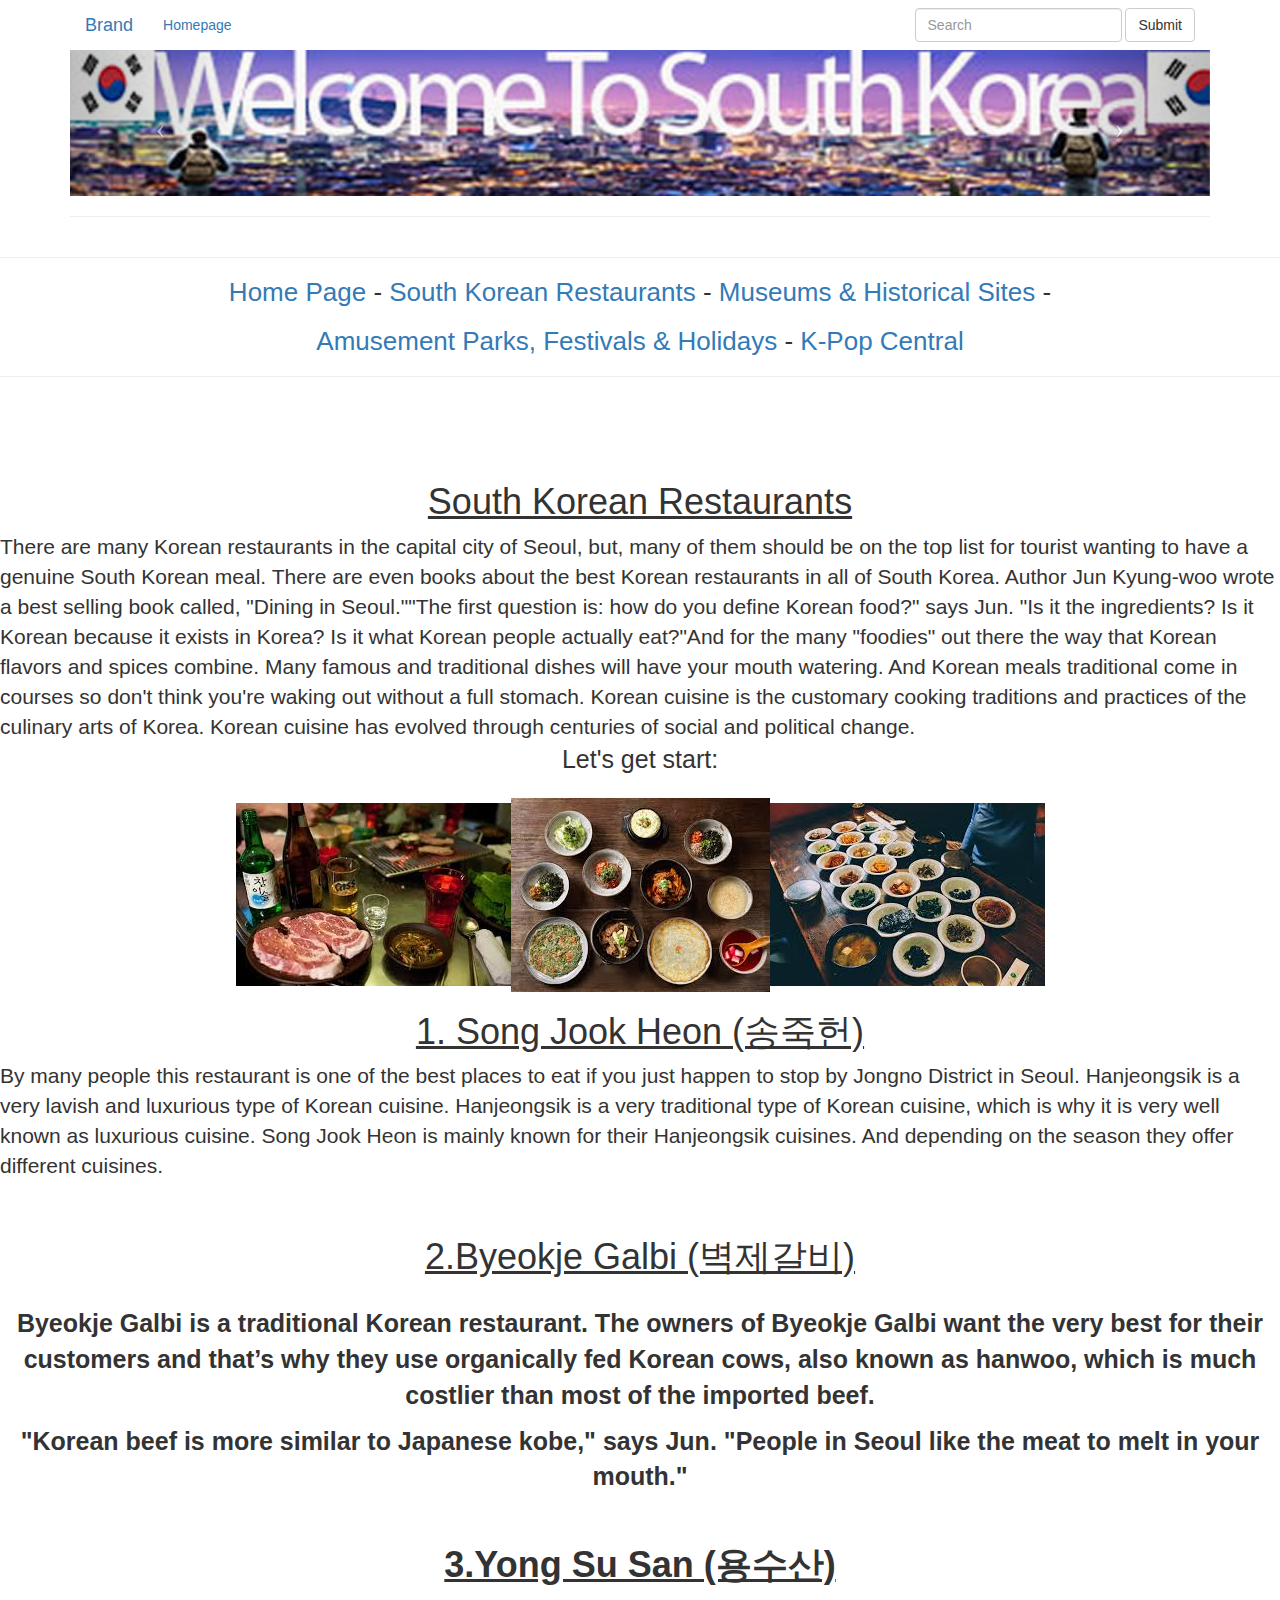
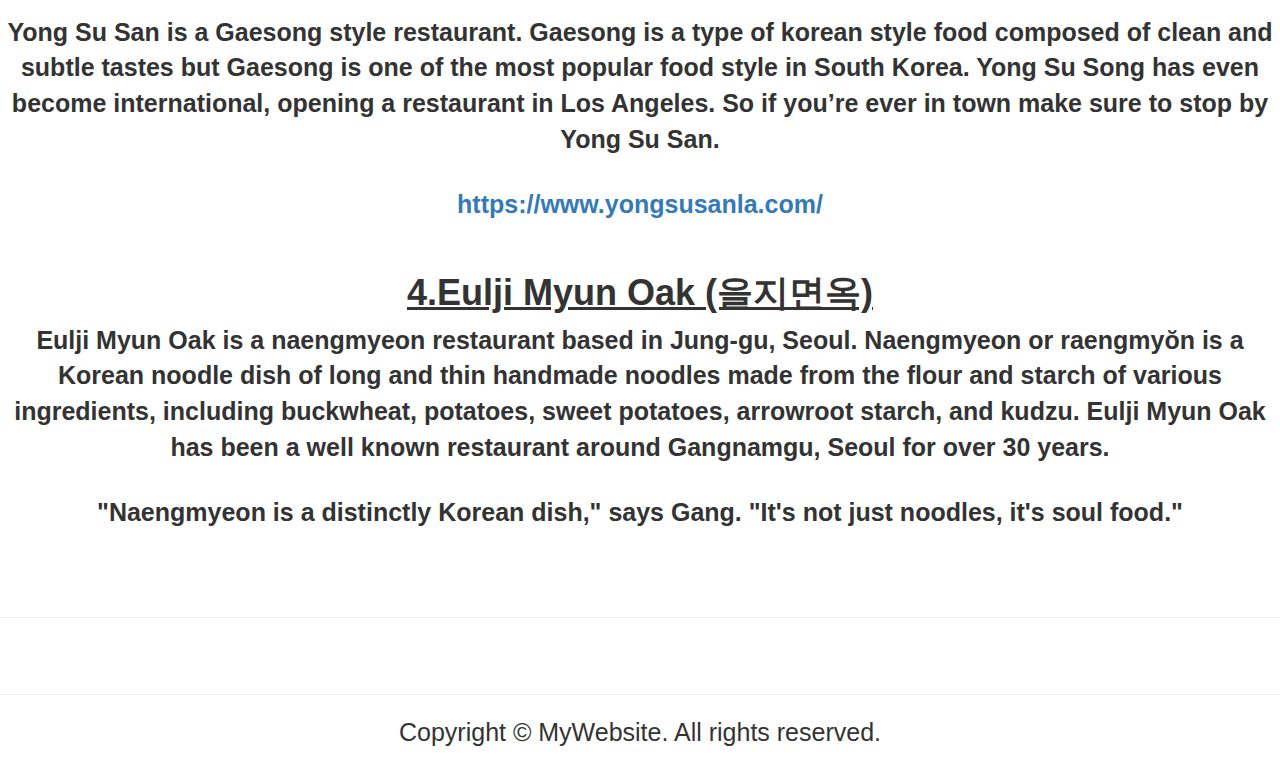
==== South Korea/restaurants.html @ cdc80053 "Add files via upload" ====
<!DOCTYPE html>
<html lang="en">
<head>
<meta charset="utf-8">
<meta http-equiv="X-UA-Compatible" content="IE=edge">
<meta name="viewport" content="width=device-width, initial-scale=1">
<title>Bootstrap eCommerce Template</title>

<!-- Bootstrap -->
<link rel="stylesheet" href="css/bootstrap.css">
<link href="main.css" rel="stylesheet" type="text/css">

<!-- HTML5 shim and Respond.js for IE8 support of HTML5 elements and media queries -->
<!-- WARNING: Respond.js doesn't work if you view the page via file:// -->
<!--[if lt IE 9]>
      <script src="https://oss.maxcdn.com/html5shiv/3.7.2/html5shiv.min.js"></script>
      <script src="https://oss.maxcdn.com/respond/1.4.2/respond.min.js"></script>
    <![endif]-->
</head>
<body>
<nav>
  <div class="container"> 
    
    <!-- Brand and toggle get grouped for better mobile display -->
    <div class="navbar-header">
      <button type="button" class="navbar-toggle collapsed" data-toggle="collapse" data-target="#bs-example-navbar-collapse-1" aria-expanded="false"> <span class="sr-only">Toggle navigation</span> <span class="icon-bar"></span> <span class="icon-bar"></span> <span class="icon-bar"></span> </button>
      <a class="navbar-brand" href="#">Brand</a> </div>
    
    <!-- Collect the nav links, forms, and other content for toggling -->
    <div class="collapse navbar-collapse">
      <ul class="nav navbar-nav">
        <li class="active"><a href="index.html">Homepage<span class="sr-only">(current)</span></a> </li>
        <li></li>
        <li class="dropdown">
          <ul class="dropdown-menu">
            <li><a href="#">Action</a> </li>
            <li><a href="#">Another action</a> </li>
            <li><a href="#">Something else here</a> </li>
            <li role="separator" class="divider"></li>
            <li><a href="#">Separated link</a> </li>
            <li role="separator" class="divider"></li>
            <li><a href="#">One more separated link</a> </li>
          </ul>
        </li>
      </ul>
      <form class="navbar-form navbar-right" role="search">
        <div class="form-group">
          <input type="text" class="form-control" placeholder="Search">
        </div>
        <button type="submit" class="btn btn-default">Submit</button>
      </form>
      <ul class="nav navbar-nav navbar-right hidden-sm">
        <li></li>
      </ul>
    </div>
    <!-- /.navbar-collapse --> 
  </div>
  <!-- /.container-fluid --> 
</nav>
<div class="container">
    <div class="row">
      <div class="col-xs-12 col-sm-12 col-md-12 col-lg-12">
        <div id="carousel1" class="carousel slide">
          <div class="carousel-inner">
            <div class="item"> <img class="img-responsive" src="images/1920x500.gif" alt="thumb"></div>
            <div class="item active"> <img src="assets/banner.jpg" alt="thumb" width="1324" class="img-responsive"></div>
            <div class="item"> <img class="img-responsive" src="images/1920x500.gif" alt="thumb"></div>
          </div>
          <a class="left carousel-control" href="#carousel1" data-slide="prev"><span class="icon-prev"></span></a> <a class="right carousel-control" href="#carousel1" data-slide="next"><span class="icon-next"></span></a></div>
      </div>
</div>
    <hr>
</div>
<div class="container">
  <div class="row"></div>
</div>
<hr>
<h3><a href="index.html">Home Page</a> - <a href="restaurants.html">South Korean Restaurants </a> - <a href="historical.html">Museums &amp; Historical Sites</a> -</h3>
<h3> <a href="amusement.html">Amusement Parks, Festivals &amp; Holidays</a> - <a href="kpop.html">K-Pop Central</a></h3>
<hr>
<div class="container">
  <div class="row text-center">
    <div class="col-sm-4 col-md-4 col-lg-4 col-xs-6 hidden-lg hidden-md hidden-sm">
      <div class="thumbnail"> <img src="images/400X200.gif" alt="Thumbnail Image 1" class="img-responsive">
        <div class="caption">
          <h3>Product</h3>
          <p>Lorem ipsum dolor sit amet, consectetur adipisicing.</p>
          <p><a href="#" class="btn btn-primary" role="button"><span class="glyphicon glyphicon-shopping-cart" aria-hidden="true"></span> Add to Cart</a></p>
        </div>
      </div>
    </div>
  </div>
  <div class="row text-center hidden-xs"></div>
</div>
<p>&nbsp;</p>
<ul class="pagination">
  <h1>South Korean Restaurants</h1>
  There are many Korean restaurants in the capital city of Seoul, but, many of them should be on the top list for tourist wanting to have a genuine South Korean meal. There are even books about the best Korean restaurants in all of South Korea. Author Jun Kyung-woo wrote a best selling book called, &quot;Dining in Seoul.&quot;"The first question is: how do you define Korean food?" says Jun. "Is it the ingredients? Is it Korean because it exists in Korea? Is it what Korean people actually eat?"And for the many &quot;foodies&quot; out there the way that Korean flavors and spices combine. Many famous and traditional dishes will have your mouth watering. And Korean meals traditional come in courses so don't think you're waking out without a full stomach. Korean cuisine is the customary cooking traditions and practices of the culinary arts of Korea. Korean cuisine has evolved through centuries of social and political change.
  <p>Let's get start:</p>
  <h1><img src="assets/download (1).jpg" width="275" height="183" alt="common korean cuisine
"/><img src="assets/download (2).jpg" width="259" height="194" alt="elements of a true hanjeongsik, or true traditional meal
"/><img src="assets/download.jpg" width="275" height="183" alt="full korean course"/></h1>
  <h1>1. Song Jook Heon (송죽헌)</h1>
  By many people this restaurant is one of the best places to eat if you just happen to stop by Jongno District in Seoul. Hanjeongsik is a very lavish and luxurious type of Korean cuisine. Hanjeongsik is a very traditional type of Korean cuisine, which is why it is very well known as luxurious cuisine. Song Jook Heon is mainly known for their Hanjeongsik cuisines. And depending on the season they offer different cuisines.
  <p>&nbsp; </p>
  <h1>2.Byeokje Galbi (벽제갈비)</h1>
  <p></p>
</ul>
<p dir="ltr"><strong id="docs-internal-guid-a6d7b65d-7fff-6db9-9df0-c23a1c405410">Byeokje Galbi is a traditional Korean restaurant. The owners of Byeokje Galbi want the very best for their customers and that&rsquo;s why they use organically fed Korean cows, also known as hanwoo, which is much costlier than most of the imported beef. </strong></p>
<p dir="ltr"><strong id="docs-internal-guid-a6d7b65d-7fff-6db9-9df0-c23a1c405410">&quot;Korean beef is more similar to Japanese kobe,&quot; says Jun. &quot;People in Seoul like the meat to melt in your mouth.&quot;</strong></p>
<br />
<h1 dir="ltr"><strong id="docs-internal-guid-a6d7b65d-7fff-6db9-9df0-c23a1c405410"> 3.Yong Su San (용수산)</strong></h1>
<br />
<p dir="ltr"><strong id="docs-internal-guid-a6d7b65d-7fff-6db9-9df0-c23a1c405410">Yong Su San is a Gaesong style restaurant. Gaesong is a type of korean style food composed of clean and subtle tastes but Gaesong is one of the most popular food style in South Korea. Yong Su Song has even become international, opening a restaurant in Los Angeles. So if you&rsquo;re ever in town make sure to stop by Yong Su San.</strong></p>
<br />
<p dir="ltr"><strong id="docs-internal-guid-a6d7b65d-7fff-6db9-9df0-c23a1c405410"><a href="https://www.yongsusanla.com/">https://www.yongsusanla.com/</a></strong></p>
<br />
<h1 dir="ltr"><strong id="docs-internal-guid-a6d7b65d-7fff-6db9-9df0-c23a1c405410">4.Eulji Myun Oak (을지면옥)</strong></h1>
<p dir="ltr"><strong id="docs-internal-guid-a6d7b65d-7fff-6db9-9df0-c23a1c405410">Eulji Myun Oak is a naengmyeon restaurant based in Jung-gu, Seoul. Naengmyeon or raengmyŏn is a Korean noodle dish of long and thin handmade noodles made from the flour and starch of various ingredients, including buckwheat, potatoes, sweet potatoes, arrowroot starch, and kudzu. Eulji Myun Oak has been a well known restaurant around Gangnamgu, Seoul for over 30 years. </strong></p>
<br />
<p dir="ltr"><strong id="docs-internal-guid-a6d7b65d-7fff-6db9-9df0-c23a1c405410">&quot;Naengmyeon is a distinctly Korean dish,&quot; says Gang. &quot;It's not just noodles, it's soul food.&quot;</strong></p>
<br />
<p>&nbsp;</p>
<hr>
<p>&nbsp;</p>
<hr>
<div class="container">
  <div class="row">
    <hr class="hidden-md hidden-lg">
    <hr class="hidden-lg">
  </div>
</div>
<footer class="text-center">
  <div class="container">
    <div class="row">
      <div class="col-xs-12">
        <p>Copyright © MyWebsite. All rights reserved.</p>
      </div>
    </div>
  </div>
</footer>
<!-- jQuery (necessary for Bootstrap's JavaScript plugins) --> 
<script src="js/jquery-1.11.3.min.js"></script> 
<!-- Include all compiled plugins (below), or include individual files as needed --> 
<script src="js/bootstrap.js"></script>
</body>
</html>
---- South Korea/main.css ----
@charset "utf-8";
h1 {
	text-decoration: underline;
	text-align: center;
}
h3 {
	text-align: center;
	font-size: 26px;
}
body p {
	text-align: center;
	font-size: 25px;
}
.pagination {
	font-size: 21px;
}

#nav {
}
#text {
	color: #000000;
	padding-left: 100px;
	padding-right: 100px;

}
#about {
	padding-left: 100px;
	padding-right: 100px;
}
.nav.navbar-nav li a {
	width: auto;
	height: auto;
}
h2 {
	text-align: center;
}
#nct {
	margin-left: 150px;
	margin-right: 150px;
	padding-left: 15px;
	padding-right: 15px;
}
.container {
}
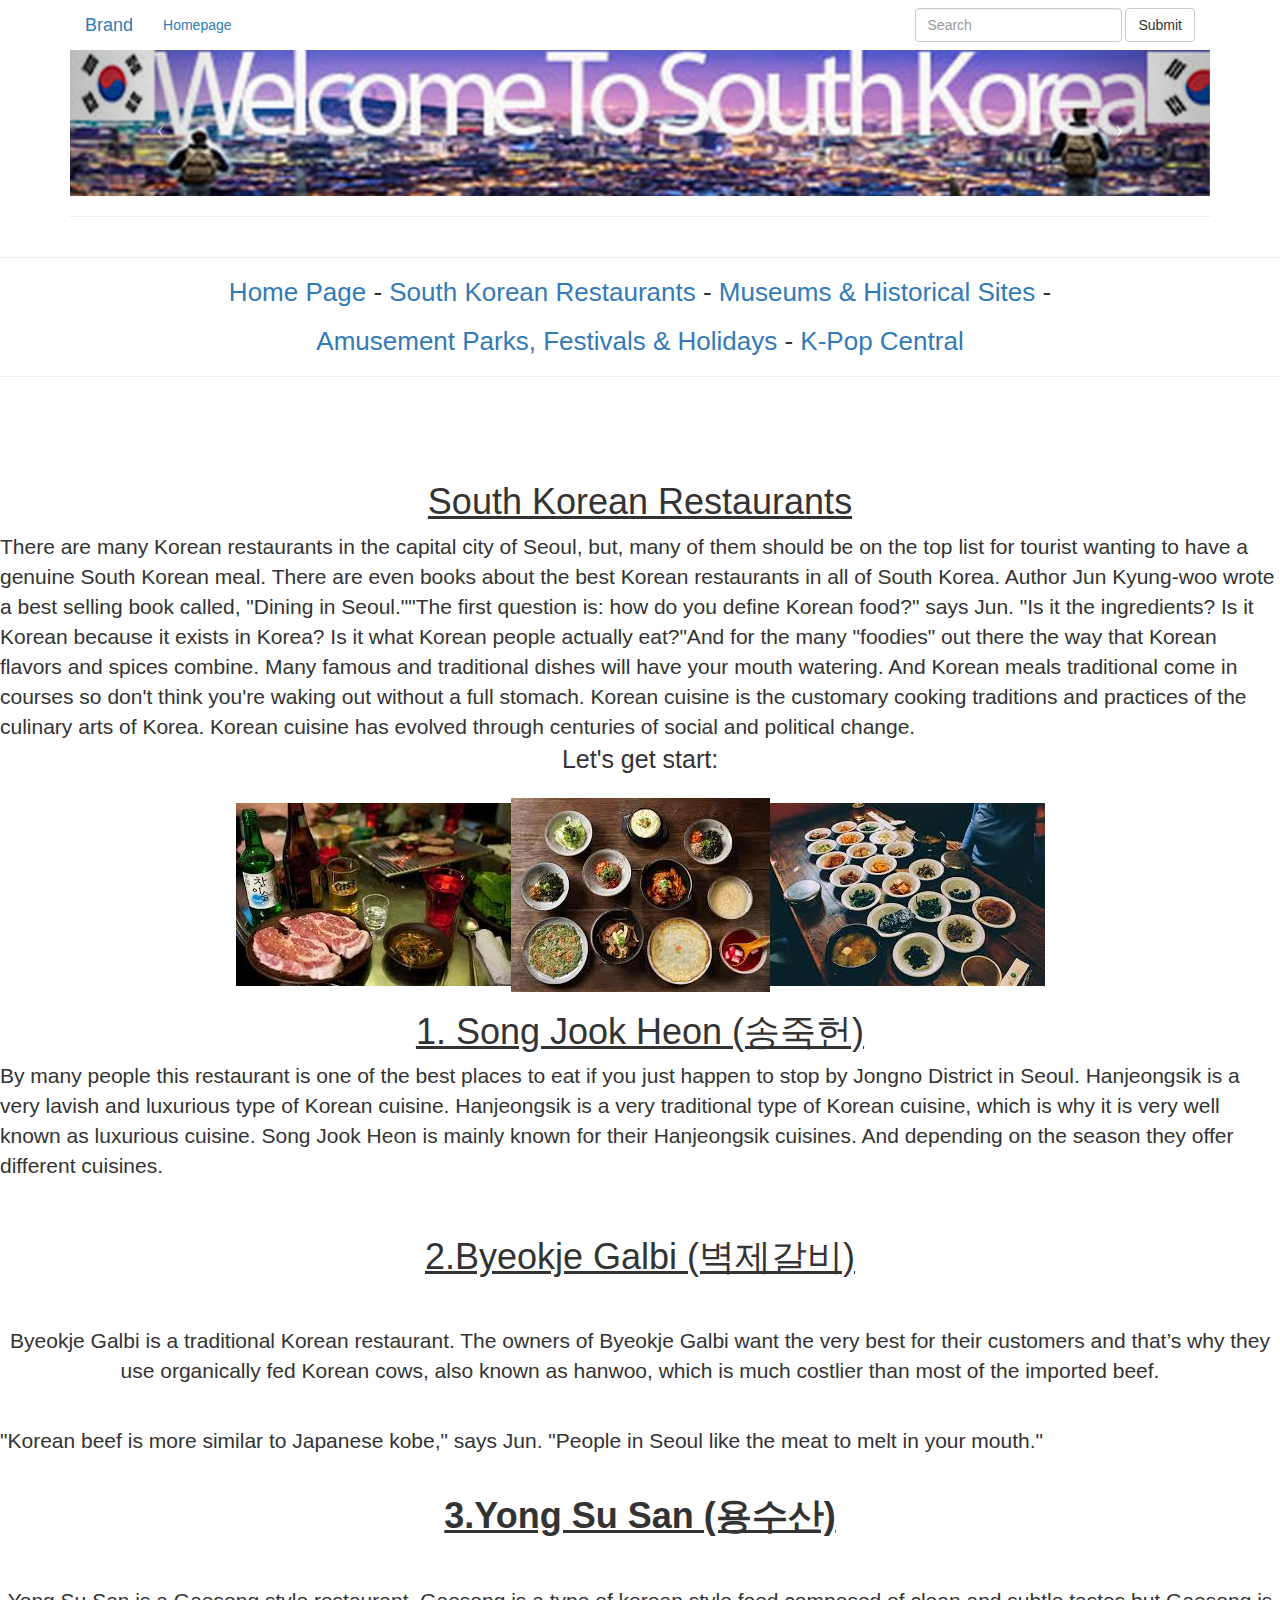
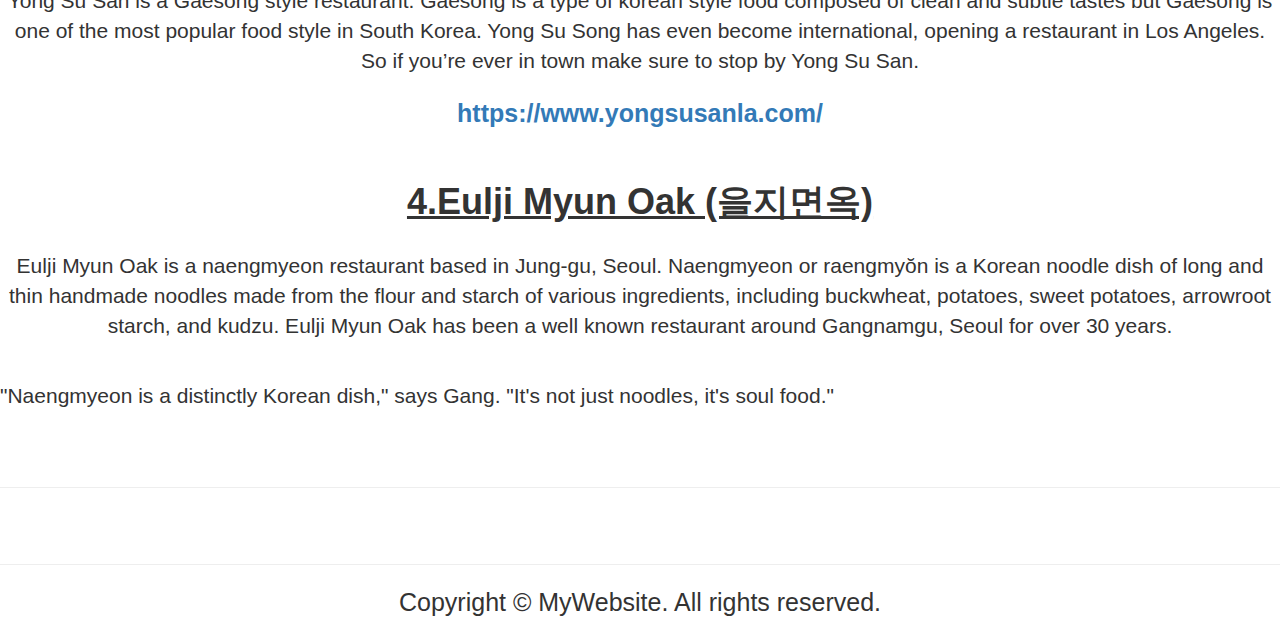
==== commit 47abe9dc: "Add files via upload" ====
--- a/South Korea/restaurants.html
+++ b/South Korea/restaurants.html
@@ -106,19 +106,19 @@
   <h1>2.Byeokje Galbi (벽제갈비)</h1>
   <p></p>
 </ul>
-<p dir="ltr"><strong id="docs-internal-guid-a6d7b65d-7fff-6db9-9df0-c23a1c405410">Byeokje Galbi is a traditional Korean restaurant. The owners of Byeokje Galbi want the very best for their customers and that&rsquo;s why they use organically fed Korean cows, also known as hanwoo, which is much costlier than most of the imported beef. </strong></p>
-<p dir="ltr"><strong id="docs-internal-guid-a6d7b65d-7fff-6db9-9df0-c23a1c405410">&quot;Korean beef is more similar to Japanese kobe,&quot; says Jun. &quot;People in Seoul like the meat to melt in your mouth.&quot;</strong></p>
+<p class="pagination" dir="ltr">Byeokje Galbi is a traditional Korean restaurant. The owners of Byeokje Galbi want the very best for their customers and that&rsquo;s why they use organically fed Korean cows, also known as hanwoo, which is much costlier than most of the imported beef. </p>
+<p class="pagination" dir="ltr">&quot;Korean beef is more similar to Japanese kobe,&quot; says Jun. &quot;People in Seoul like the meat to melt in your mouth.&quot;</p>
 <br />
 <h1 dir="ltr"><strong id="docs-internal-guid-a6d7b65d-7fff-6db9-9df0-c23a1c405410"> 3.Yong Su San (용수산)</strong></h1>
 <br />
-<p dir="ltr"><strong id="docs-internal-guid-a6d7b65d-7fff-6db9-9df0-c23a1c405410">Yong Su San is a Gaesong style restaurant. Gaesong is a type of korean style food composed of clean and subtle tastes but Gaesong is one of the most popular food style in South Korea. Yong Su Song has even become international, opening a restaurant in Los Angeles. So if you&rsquo;re ever in town make sure to stop by Yong Su San.</strong></p>
+<p class="pagination" dir="ltr">Yong Su San is a Gaesong style restaurant. Gaesong is a type of korean style food composed of clean and subtle tastes but Gaesong is one of the most popular food style in South Korea. Yong Su Song has even become international, opening a restaurant in Los Angeles. So if you&rsquo;re ever in town make sure to stop by Yong Su San.</p>
 <br />
 <p dir="ltr"><strong id="docs-internal-guid-a6d7b65d-7fff-6db9-9df0-c23a1c405410"><a href="https://www.yongsusanla.com/">https://www.yongsusanla.com/</a></strong></p>
 <br />
 <h1 dir="ltr"><strong id="docs-internal-guid-a6d7b65d-7fff-6db9-9df0-c23a1c405410">4.Eulji Myun Oak (을지면옥)</strong></h1>
-<p dir="ltr"><strong id="docs-internal-guid-a6d7b65d-7fff-6db9-9df0-c23a1c405410">Eulji Myun Oak is a naengmyeon restaurant based in Jung-gu, Seoul. Naengmyeon or raengmyŏn is a Korean noodle dish of long and thin handmade noodles made from the flour and starch of various ingredients, including buckwheat, potatoes, sweet potatoes, arrowroot starch, and kudzu. Eulji Myun Oak has been a well known restaurant around Gangnamgu, Seoul for over 30 years. </strong></p>
+<p class="pagination" dir="ltr">Eulji Myun Oak is a naengmyeon restaurant based in Jung-gu, Seoul. Naengmyeon or raengmyŏn is a Korean noodle dish of long and thin handmade noodles made from the flour and starch of various ingredients, including buckwheat, potatoes, sweet potatoes, arrowroot starch, and kudzu. Eulji Myun Oak has been a well known restaurant around Gangnamgu, Seoul for over 30 years. </p>
 <br />
-<p dir="ltr"><strong id="docs-internal-guid-a6d7b65d-7fff-6db9-9df0-c23a1c405410">&quot;Naengmyeon is a distinctly Korean dish,&quot; says Gang. &quot;It's not just noodles, it's soul food.&quot;</strong></p>
+<p class="pagination" dir="ltr">&quot;Naengmyeon is a distinctly Korean dish,&quot; says Gang. &quot;It's not just noodles, it's soul food.&quot;</p>
 <br />
 <p>&nbsp;</p>
 <hr>
